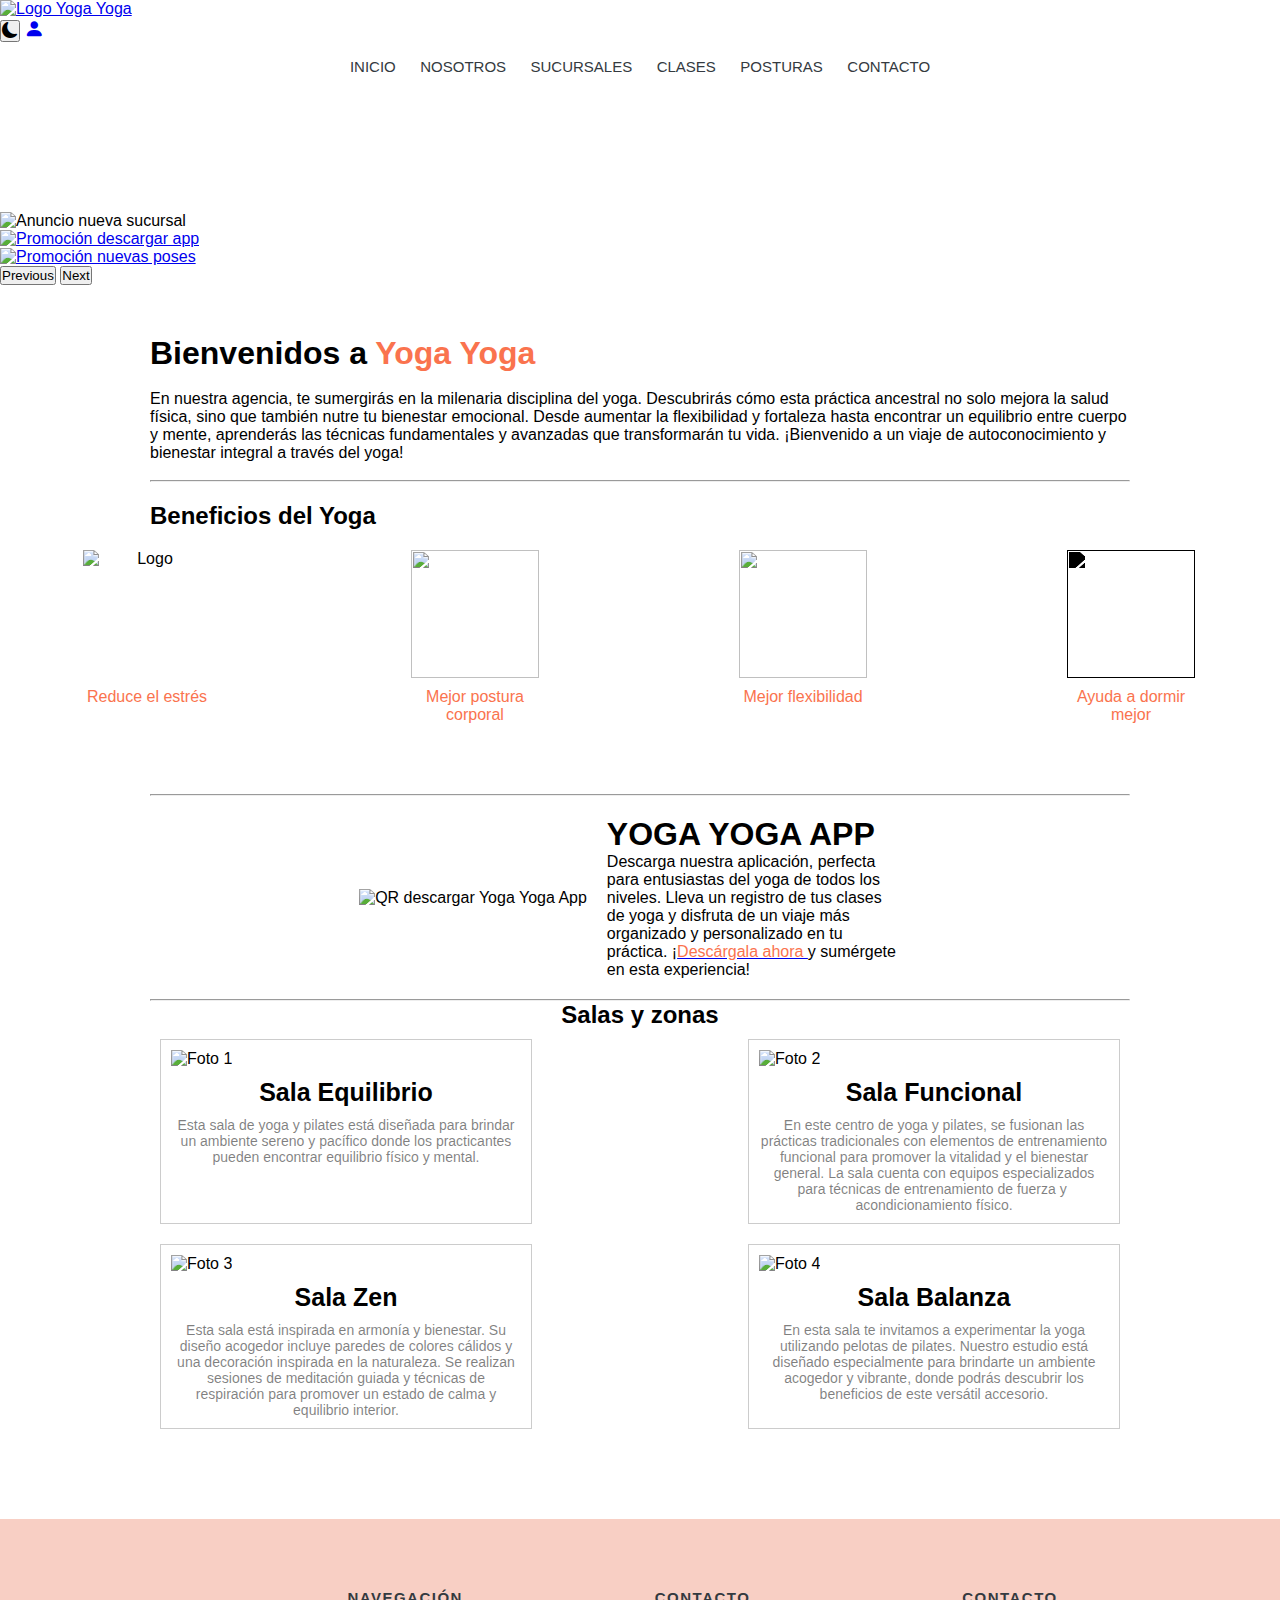
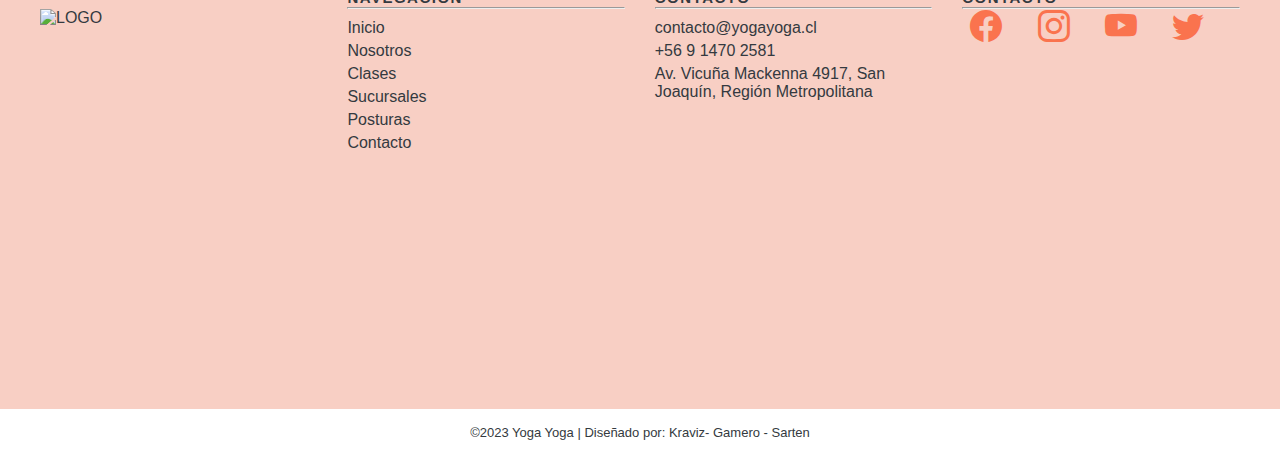
==== index.html @ 7505883b "link en texto naranja" ====
<!DOCTYPE html>
<html lang="es">

<head>
    <meta charset="UTF-8">
    <meta name="viewport" content="width=device-width, initial-scale=1.0">

    <link href="https://cdn.jsdelivr.net/npm/bootstrap@5.3.0-alpha3/dist/css/bootstrap.min.css" rel="stylesheet"
        integrity="sha384-KK94CHFLLe+nY2dmCWGMq91rCGa5gtU4mk92HdvYe+M/SXH301p5ILy+dN9+nJOZ" crossorigin="anonymous">
    <link rel="stylesheet" href="https://cdn.jsdelivr.net/npm/bootstrap-icons@1.10.5/font/bootstrap-icons.css">

    <link rel="stylesheet" href="assets/css/main.css">
    <link rel="stylesheet" href="assets/css/home.css">

    <link rel="icon" href="assets/imgs/yogayoga/LOGOMIN.svg">
    <title>Inicio</title>
</head>

<body>
    <div id="superior" class="fixed-top bg-light">
        <header>
            <div class="container">
                <div class="row text-center mt-2 mb-2 d-flex justify-content-center">
                    <div id="orden" class="col-md-4 p-2">
                        <div class="d-flex justify-content-center">
                            <span id="horaFecha"></span>

                        </div>
                    </div>
                    <div class="col-sm-4">
                        <div class="container">
                            <a class="navbar-brand" href="index.html">
                                <img id="logo" src="assets/imgs/yogayoga/LOGO2.svg" alt="Logo Yoga Yoga">
                            </a>
                        </div>
                    </div>
                    <div id="orden2" class="col-sm-4 btn-header">
                        <button id="theme-toggle" class="btn"><i class="bi bi-moon-fill"></i></button>
                        <a id="login-btn" class="btn" href="login.html"><i class="bi bi-person-fill"></i></a>

                    </div>
                </div>
            </div>
            <container class="nav">
                <input type="checkbox" id="check">
                <label for="check" class="mostrar-menu">
                    &#8801
                </label>
                <nav class="menu">
                    <a href="index.html">Inicio</a>
                    <a href="nosotros.html">Nosotros</a>

                    <a href="sucursales.html">Sucursales</a>
                    <a href="clases.html">Clases</a>
                    <a href="posturas.html">Posturas</a>
                    <a href="contacto.html">Contacto</a>
                    <label for="check" class="esconder-menu">
                        &#215
                    </label>
                </nav>
            </container>
        </header>
    </div>
    </div>

    <main>
        <!-- CARRUSEL -->
        <div id="carouselExampleControls" class="carousel slide" data-bs-ride="carousel">
            <div class="carousel-inner">
                <div class="carousel-item active" data-bs-interval="5000">
                    <img src="assets/imgs/carusel/carNuevaSuc.jpg" class="d-block w-100" alt="Anuncio nueva sucursal">
                </div>
                <div class="carousel-item" data-bs-interval="5000">
                    <a href="#descargar-app"><img src="assets/imgs/carusel/carApp.jpg" class="d-block w-100"
                            alt="Promoción descargar app"></a>
                </div>
                <div class="carousel-item" data-bs-interval="5000">
                    <a href="poses.html"><img src="assets/imgs/carusel/carPoses.jpg" class="d-block w-100"
                            alt="Promoción nuevas poses"></a>
                </div>
            </div>
            <button class="carousel-control-prev" type="button" data-bs-target="#carouselExampleControls"
                data-bs-slide="prev">
                <span class="carousel-control-prev-icon" aria-hidden="true"></span>
                <span class="visually-hidden">Previous</span>
            </button>
            <button class="carousel-control-next" type="button" data-bs-target="#carouselExampleControls"
                data-bs-slide="next">
                <span class="carousel-control-next-icon" aria-hidden="true"></span>
                <span class="visually-hidden">Next</span>
            </button>
        </div>
        <div class="contenido-index">
            <div class="bienvenidos">
                <h1 class="pt-3 fs-2 border-top text-center"> Bienvenidos a <span> Yoga Yoga</span></h1>
                <div class="presentacion">
                    <div class="row">
                        <div class="col-sm-3">
                            <img src="assets/imgs/clases/yoga2.jpeg" alt="">
                        </div>
                        <div class="col-sm-6">
                            <p class="p-3 fs-5 text-center">En nuestra agencia, te sumergirás en la milenaria disciplina
                                del yoga. Descubrirás cómo esta práctica ancestral no solo mejora la salud física, sino
                                que también nutre tu bienestar emocional. Desde aumentar la flexibilidad y fortaleza
                                hasta encontrar un equilibrio entre cuerpo y mente, aprenderás las técnicas
                                fundamentales y avanzadas que transformarán tu vida. ¡Bienvenido a un viaje de
                                autoconocimiento y bienestar integral a través del yoga!</p>
                        </div>
                        <div class="col-sm-3">
                            <img src="assets/imgs/clases/zen2.jpeg" alt="">
                        </div>
                    </div>
                </div>
            </div>

            <hr>
            <h2 class="text-center benf">Beneficios del Yoga</h2>
            <div class="logo-container">
                <div class="logo-1">
                    <img class="logo-icon" src="assets/imgs/icons/estres.png" alt="Logo">
                    <span class="logo-text">Reduce el estrés</span>
                </div>
                <div class="logo-1">

                    <img class="logo-icon2" src="assets/imgs/icons/postura.png" alt="">
                    <span class="logo-text">Mejor postura corporal</span>
                </div>
                <div class="logo-1">
                    <img class="logo-icon3" src="assets/imgs/icons/flexx.png" alt="">
                    <span class="logo-text">Mejor flexibilidad </span>
                </div>
                <div class="logo-1">
                    <img class="logo-icon4" src="assets/imgs/icons/zzz.png" alt="">
                    <span class="logo-text">Ayuda a dormir mejor</span>
                </div>

                <hr>
            </div>

            <section id="descargar-app">
                <hr>
                <div class="container-QR">


                    <img src="assets/imgs/YOGA_YOGA_APP (1).png" alt="QR descargar Yoga Yoga App" class="img-qr">


                    <div class="texto">
                        <h1 class="pt-3 fs-2 
                         text-center">YOGA YOGA APP</h1>
                        <p class="p-3 fs-5 text-center">Descarga nuestra aplicación, perfecta para entusiastas del yoga
                            de todos los niveles. Lleva
                            un registro de tus clases de yoga y disfruta de un viaje más organizado y personalizado en
                            tu práctica. ¡<a
                                href="https://drive.google.com/file/d/1MBp84h89lg0QvyThNVQS2iaga14DxW7P/view?usp=sharing"><span>Descárgala
                                    ahora </span> </a> y sumérgete en esta
                            experiencia!
                        </p>
                    </div>
                </div>
            </section>
            <section>
                <hr>
                <h2 class="salas">Salas y zonas </h2>
                <div class="container-cards">

                    <div class="card">
                        <img src="assets/imgs/salas/sala1.jpeg" alt="Foto 1">
                        <h2>Sala Equilibrio</h2>
                        <p>Esta sala de yoga y pilates está diseñada para
                            brindar un
                            ambiente
                            sereno y pacífico
                            donde los practicantes pueden encontrar equilibrio físico y
                            mental.</p>
                    </div>

                    <div class="card">
                        <img src="assets/imgs/salas/sala2.jpeg" alt="Foto 2">
                        <h2>Sala Funcional</h2>
                        <p> En este centro de yoga y pilates, se fusionan las
                            prácticas
                            tradicionales con
                            elementos de entrenamiento funcional para promover la vitalidad
                            y el bienestar
                            general. La sala cuenta con equipos especializados para técnicas
                            de
                            entrenamiento de fuerza y ​​acondicionamiento físico.</p>
                    </div>

                    <div class="card">
                        <img src="assets/imgs/salas/sala3.jpeg" alt="Foto 3">
                        <h2>Sala Zen</h2>
                        <p>Esta sala está inspirada en armonía y
                            bienestar. Su
                            diseño
                            acogedor incluye
                            paredes
                            de colores cálidos y una decoración inspirada en la
                            naturaleza. Se realizan
                            sesiones
                            de
                            meditación guiada y técnicas de respiración para
                            promover un estado de calma
                            y
                            equilibrio interior. </p>
                    </div>

                    <div class="card">
                        <img src="assets/imgs/salas/sala4.jpeg" alt="Foto 4">
                        <h2>Sala Balanza</h2>
                        <p>En esta sala te invitamos a experimentar la
                            yoga
                            utilizando
                            pelotas de
                            pilates.
                            Nuestro estudio está diseñado especialmente para
                            brindarte un ambiente
                            acogedor y
                            vibrante, donde podrás descubrir los beneficios de este
                            versátil accesorio.</p>
                    </div>
                </div>
            </section>
        </div>

    </main>

    <!-- FOOTER -->
    <div class="pg-footer">
        <footer class="footer">
            <div class="footer-content">
                <div class="footer-content-column">
                    <div class="footer-logo">
                        <a class="footer-logo-link" href="index.html">
                            <img id="footer-logo" class="img-fluid" src="assets/imgs/yogayoga/LOGO2.svg" alt="LOGO">
                        </a>
                    </div>
                </div>
                <div class="footer-content-column">
                    <div class="footer-menu">
                        <h2 class="footer-menu-name"> Navegación</h2>
                        <hr>
                        <ul id="menu-company" class="footer-menu-list">
                            <li class="menu-item menu-item-type-post_type menu-item-object-page">
                                <a href="index.html">Inicio</a>
                            </li>
                            <li class="menu-item menu-item-type-taxonomy menu-item-object-category">
                                <a href="nosotros.html">Nosotros</a>
                            </li>
                            <li class="menu-item menu-item-type-post_type menu-item-object-page">
                                <a href="yoga.html">Clases</a>
                            </li>
                            <li class="menu-item menu-item-tupe-post_type menu-item-object-page">
                                <a href="sucursales.html">Sucursales</a>
                            </li>
                            <li class="menu-item menu-item-type-post_type menu-item-object-page">
                                <a href="posturas.html">Posturas</a>
                            </li>
                            <li class="menu-item menu-item-type-post_type menu-item-object-page">
                                <a href="contacto.html">Contacto</a>
                            </li>
                        </ul>
                    </div>
                </div>
                <div class="footer-content-column">
                    <div class="footer-menu">
                        <h2 class="footer-menu-name"> Contacto</h2>
                        <hr>
                        <ul id="menu-quick-links" class="footer-menu-list">
                            <li class="menu-item menu-item-type-custom menu-item-object-custom">
                                <a href="mailto:contacto@yogayoga.cl">contacto@yogayoga.cl</a>
                            </li>
                            <li class="menu-item menu-item-type-custom menu-item-object-custom">
                                <a href="tel:+56914702581">+56 9 1470 2581</a>
                            </li>
                            <li class="menu-item menu-item-type-post_type menu-item-object-page">
                                <a href="contacto.html">Av. Vicuña Mackenna 4917, San Joaquín, Región
                                    Metropolitana</a>
                            </li>

                        </ul>
                    </div>
                </div>
                <div class="footer-content-column">
                    <div class="footer-menu">
                        <h2 class="footer-menu-name"> Contacto</h2>
                        <hr>
                        <a href="https://www.facebook.com" target="_blank"><i class="bi bi-facebook rrss"></i></a>
                        <a href="https://www.instagram.com" target="_blank"><i class="bi bi-instagram rrss"></i></a>
                        <a href="https://youtube.com" target="_blank"><i class="bi bi-youtube rrss"></i></a>
                        <a href="https://twitter.com" target="_blank"><i class="bi bi-twitter rrss"></i></a>
                    </div>
                </div>
            </div>
            <div class="footer-copyright">
                <div class="footer-copyright-wrapper">
                    <p class="footer-copyright-text">
                        ©2023 Yoga Yoga | Diseñado por: Kraviz- Gamero - Sarten
                    </p>
                </div>
            </div>
        </footer>
    </div>

    <script src="assets/js/main.js"></script>
    <script src="https://code.jquery.com/jquery-3.6.0.min.js"></script>
    <script src="https://cdn.jsdelivr.net/npm/bootstrap@5.3.0-alpha3/dist/js/bootstrap.bundle.min.js"
        integrity="sha384-ENjdO4Dr2bkBIFxQpeoTz1HIcje39Wm4jDKdf19U8gI4ddQ3GYNS7NTKfAdVQSZe"
        crossorigin="anonymous"></script>
</body>

</html>
---- assets/css/main.css ----
:root {
    --color-primary: #fa734e;
    --color-primary-light: #f8cfc4;
    --color-dark: #343a40;
}

* {
    margin: 0;
    padding: 0;
    font-family: Verdana, Geneva, Tahoma, sans-serif;
}

main {
    margin-top: 120px;
}

.container-QR {
    display: flex;
    justify-content: center;
    align-items: center;
}

.img-qr {
    max-width: 500px;
    height: auto;
}

.qr {
    display: flex;
    flex-direction: column;
    justify-content: center;
    align-items: center;
}

.qr h1 {
    margin-bottom: 0px;
    color: #fa734e;
}

.qr img {
    margin-top: 0px;
}

.texto {
    padding: 20px;
    max-width: 30%;
}



.nosotros-informacion {
    display: flex;
    flex-direction: column;
    justify-content: center;
    align-items: center;
}

.texto-nosotros {
    max-width: 80%;
}

/* Estilos opcionales para dar formato */


/* HEADER */
#superior {
    max-height: 220px;
}

.clima #temperatura-valor {
    font-size: 1rem;
}

.clima #ubicacion {
    font-size: 1rem;
}

.clima span {
    margin-top: 5px;
    margin-right: 20px;
}

#logo {
    height: 50px;
    width: auto;
}

#theme-toggle {
    font-size: 1rem;
}


#login-btn {
    font-size: 20px;
}

#cart-btn {
    font-size: 20p x;
}

.container-cards {
    margin-bottom: 5rem;
}


/* NAV */
.nav {
    height: 50px;
    padding: 0 50px;
    display: flex;
    justify-content: center;
    align-items: center;
}

.menu a {
    color: var(--color-dark);
    text-transform: uppercase;
    text-decoration: none;
    padding: 0 10px;
    transition: 0.4s;
    font-size: 15px;
}

.mostrar-menu,
.esconder-menu {
    font-size: 30px;
    cursor: pointer;
    display: none;
    transition: 0.4s;
    color: var(--color-dark);
    align-items: end;
}

.mostrar-menu {
    order: 1;
}

.menu a:hover,
.mostrar-menu:hover,
.esconder-menu:hover {
    color: var(--color-primary);
}

#check {
    display: none;
}


/* FOOTER */
.footer a {
    text-decoration: none;
}

.footer a:hover {
    color: var(--color-primary);
}

.footer {
    background-color: var(--color-primary-light);
    color: var(--color-dark);
}

.footer-content {
    margin-left: auto;
    margin-right: auto;
    max-width: 1230px;
    padding: 40px 15px 450px;
    position: relative;
}

.footer-content-column {
    box-sizing: border-box;
    float: left;
    padding-left: 15px;
    padding-right: 15px;
    width: 100%;
    color: var(--color-dark);
}

.footer-content-column ul li a {
    color: var(--color-dark);
    text-decoration: none;
}

#footer-logo {
    margin-top: 50px;
    width: 250px;
}

.footer-menu {
    margin-top: 30px;
}

.footer-menu-name {
    color: var(--color-dark);
    font-size: 15px;
    font-weight: 900;
    letter-spacing: .1em;
    line-height: 18px;
    margin-bottom: 0;
    margin-top: 0;
    text-transform: uppercase;
}

.footer-menu-list {
    list-style: none;
    margin-bottom: 0;
    margin-top: 10px;
    padding-left: 0;
}

.footer-menu-list li {
    margin-top: 5px;
}

.footer-menu-list li:hover {
    color: var(--color-primary);
}

.rrss {
    color: var(--color-primary);
    font-size: 2rem;
    padding: 8px;
}

.footer-copyright {
    background-color: white;
    padding: 15px 30px;
    text-align: center;
}

.footer-copyright-wrapper {
    margin-left: auto;
    margin-right: auto;
    max-width: 1200px;
}

.footer-copyright-text {
    color: var(--color-dark);
    font-size: 13px;
    font-weight: 400;
    line-height: 18px;
    margin-bottom: 0;
    margin-top: 0;
}

.footer-copyright-link {
    color: #fff;
    text-decoration: none;
}

footer {
    background-color: #f8cfc4;
}



footer i {
    font-size: 1.5rem;
    color: #fa734e;
    margin-right: 15px;
}


footer a {
    text-decoration: none;
    color: #343a40;
}

footer a:hover {
    color: #fa734e;
}

#copy {
    background-color: white;
    color: #343a40;
    width: 100%;
}


/* DARK THEME */
body.dark-mode {
    background-color: var(--color-dark);
    color: #fff;
}


body.dark-mode .btn-header {
    filter: invert(100%) sepia(100%) saturate(0) hue-rotate(108deg);
}


body.dark-mode .menu a {
    color: #fff
}

body.dark-mode .menu a:hover {
    color: var(--color-primary);
}

body.dark-mode #horaFecha {
    color: #fff;
}

body.dark-mode .mostrar-menu {
    filter: invert(100%) sepia(100%) saturate(0) hue-rotate(108deg);
}


body.dark-mode .footer-copyright {
    background-color: var(--color-dark);
}

body.dark-mode .footer-copyright-text {
    color: rgb(147, 147, 147);

}


/* RESPONSIVE */
@media(max-width:781px) {
    .nav {
        margin-bottom: 200px;
    }

    .mostrar-menu,
    .esconder-menu {
        display: block;
    }

    .menu {
        position: fixed;
        width: 100%;
        height: 100vh;
        background-color: var(--color-primary-light);
        right: -100%;
        top: 0;
        text-align: center;
        padding: 100px 0px;
        z-index: 100;
        transition: 0.8s;
    }

    body.dark-mode .menu a {
        color: #343a40;
    }

    .menu a {
        display: block;
        padding: 20px;
        color: #343a40;
    }

    .esconder-menu {
        position: absolute;
        top: 40px;
        right: 20px;
    }

    #check:checked~.menu {
        right: 0;

    }


}

@media(max-width:320px) {}

@media (min-width:320px) and (max-width:479px) {
    .footer-content {
        margin-left: auto;
        margin-right: auto;
        max-width: 1230px;
        padding: 40px 15px 1050px;
        position: relative;
    }
}

@media (min-width:480px) and (max-width:599px) {
    .footer-content {
        margin-left: auto;
        margin-right: auto;
        max-width: 1230px;
        padding: 40px 15px 1050px;
        position: relative;
    }
}

@media (min-width:600px) and (max-width: 800px) {
    .footer-content {
        margin-left: auto;
        margin-right: auto;
        max-width: 1230px;
        padding: 40px 15px 1050px;
        position: relative;
    }
}


@media (min-width: 760px) {

    .footer-content {
        margin-left: auto;
        margin-right: auto;
        max-width: 1230px;
        padding: 40px 15px 450px;
        position: relative;
    }

    .footer-wave-svg {
        height: 50px;
    }

    .footer-content-column {
        width: 24.99%;
    }
}


:root {
    --color-primary: #fa734e;
    --color-primary-light: #f8cfc4;
    --color-dark: #343a40;
}

main {
    margin-top: 120px;
}

.contenido-index {
    margin-left: 150px;
    margin-right: 150px;

}

.presentacion {
    display: flex;

}

.bienvenidos {
    padding-top: 50px;
}

.benf {
    padding-top: 20px;
}

.logo-container {
    display: flex;
    justify-content: center;
    max-width: 100%;
    height: auto;
}

.logo-icon {
    width: 100px;
}

.logo-icon2 {
    width: 100px;
}

.logo-icon3 {
    width: 80px;
}

.logo-icon4 {
    width: 80px;
}

.logo-container {
    display: flex;

    /* Asegura que los elementos estén uno debajo del otro */
}

.logo-1 {
    display: flex;
    flex-direction: column;
    align-items: center;
    /* Centra horizontalmente los elementos */
    text-align: center;
    /* Alinea el texto al centro */
    margin-bottom: 20px;
    margin-top: 10px;
    margin-left: 100px;
    margin-right: 100px;

    /* Espacio entre cada logo y texto */
}

.logo-icon4 {

    filter: brightness(0);
    /* Convierte la imagen a completamente negra */
}

.logo-icon,
.logo-icon2,
.logo-icon3,
.logo-icon4 {
    width: 8rem;
    /* Ajusta el ancho de las imágenes según tu diseño */
    height: 8rem;
    /* Ajusta la altura de las imágenes según tu diseño */
    /* Añade cualquier otro estilo necesario para las imágenes */
}

.logo-text {
    margin-top: 10px;

    /* Espacio entre la imagen y el texto */
    /* Otros estilos para el texto */
}




.contenido-index span {
    color: var(--color-primary);
}

.presentacion img {
    border-radius: 100%;
    width: 100%;

}

.logo-container {
    padding-top: 10px;
    padding-bottom: 50px;
}

.salas {
    text-align: center;
}

.card {
    display: inline-block;
    width: 350px;
    /* Ancho aumentado de las tarjetas */
    border: 1px solid #ccc;
    margin: 10px;
    /* Espacio exterior de las tarjetas */
    padding: 10px;
    transition: 0.4s;
}

.card img {
    width: 100%;
    /* Imágenes ocupan el 100% del ancho de las tarjetas */
    height: auto;
}

.card h2 {
    font-size: 25px;
    margin: 10px 0;
    text-align: center;
}

.card p {
    font-size: 14px;
    color: rgba(0, 0, 0, 0.5);
    text-align: center;
}

.card:hover {
    transform: scale(1.03);
    transition: 0.5s;
    box-shadow: 0 2px 4px rgba(0, 0, 0, 0.2);
}

/* Agregar espacio entre las tarjetas */
.container-cards {
    display: flex;
    justify-content: space-between;
    flex-wrap: wrap;
    /* Permite que las tarjetas se envuelvan a una nueva línea si no caben todas en una sola fila */
}



.responsive-img {
    max-width: 100%;
    height: auto;
}


/* OSCURO */
body.dark-mode .card {
    background-color: var(--color-dark);
}

body.dark-mode .card h2 {
    color: white;

}

body.dark-mode .card p {
    color: rgba(239, 239, 239, 0.5);
}

body.dark-mode .logo-icon {
    filter: invert(100%) sepia(100%) saturate(0) hue-rotate(108deg);
}

body.dark-mode .logo-icon2 {
    filter: invert(100%) sepia(100%) saturate(0) hue-rotate(108deg);
}

body.dark-mode .logo-icon3 {
    filter: invert(100%) sepia(100%) saturate(0) hue-rotate(108deg);
}

body.dark-mode .logo-icon4 {

    filter: brightness(100);
    /* Convierte la imagen a completamente negra */
}

body.dark-mode i:hover {
    color: #bbbbbb;
}


@media(max-width:781px) {
    body {
        margin-top: 220px;
        margin-left: -100px;
        margin-right: -100px;
    }
}
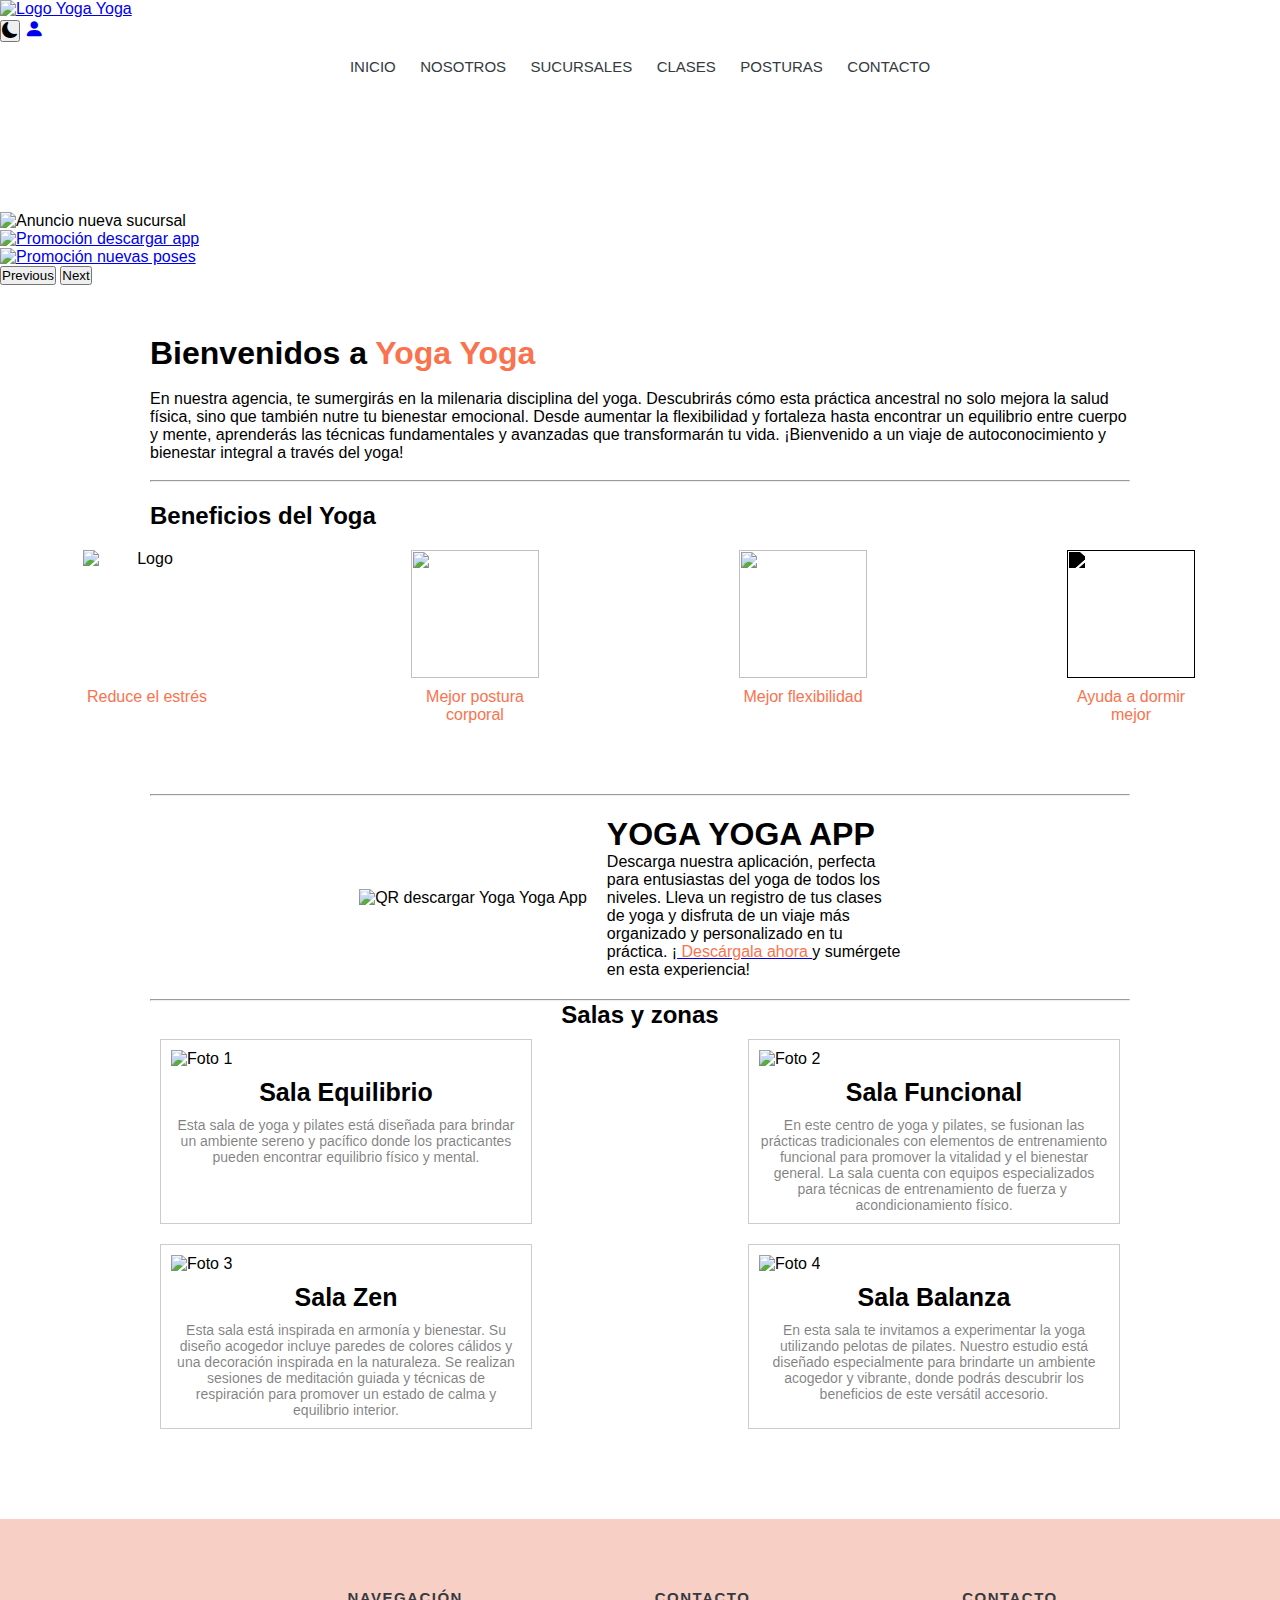
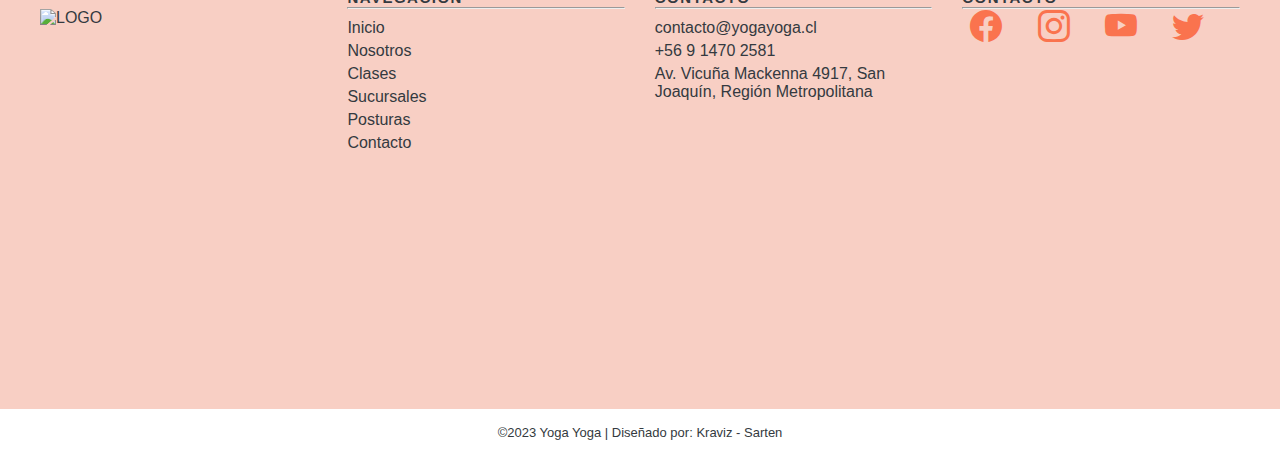
==== commit 4c4270ad: "gamero fuera" ====
--- a/index.html
+++ b/index.html
@@ -151,8 +151,9 @@
                         <p class="p-3 fs-5 text-center">Descarga nuestra aplicación, perfecta para entusiastas del yoga
                             de todos los niveles. Lleva
                             un registro de tus clases de yoga y disfruta de un viaje más organizado y personalizado en
-                            tu práctica. ¡<a
-                                href="https://drive.google.com/file/d/1MBp84h89lg0QvyThNVQS2iaga14DxW7P/view?usp=sharing"><span>Descárgala
+                            tu práctica. ¡<a id="link"
+                                href="https://drive.google.com/file/d/1MBp84h89lg0QvyThNVQS2iaga14DxW7P/view?usp=sharing"
+                                target="_blank"><span> Descárgala
                                     ahora </span> </a> y sumérgete en esta
                             experiencia!
                         </p>
@@ -296,7 +297,7 @@
             <div class="footer-copyright">
                 <div class="footer-copyright-wrapper">
                     <p class="footer-copyright-text">
-                        ©2023 Yoga Yoga | Diseñado por: Kraviz- Gamero - Sarten
+                        ©2023 Yoga Yoga | Diseñado por: Kraviz - Sarten
                     </p>
                 </div>
             </div>
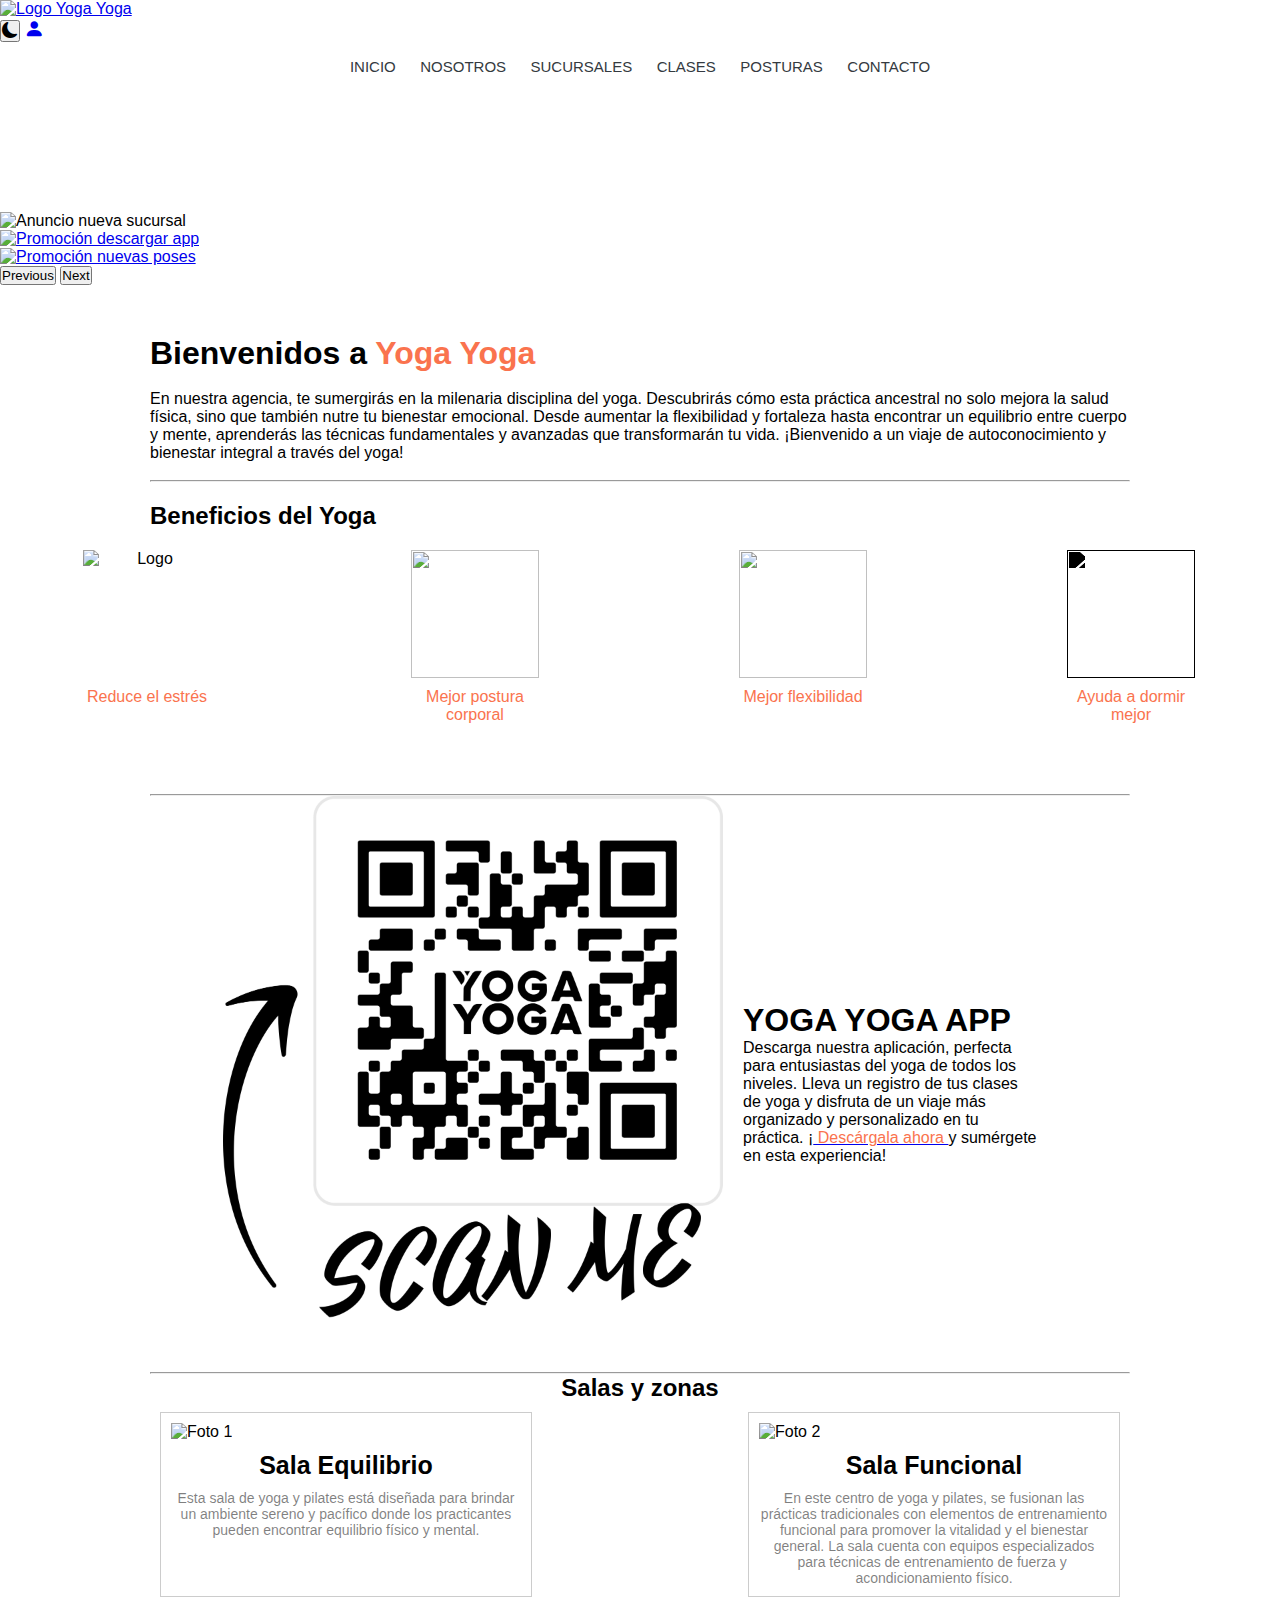
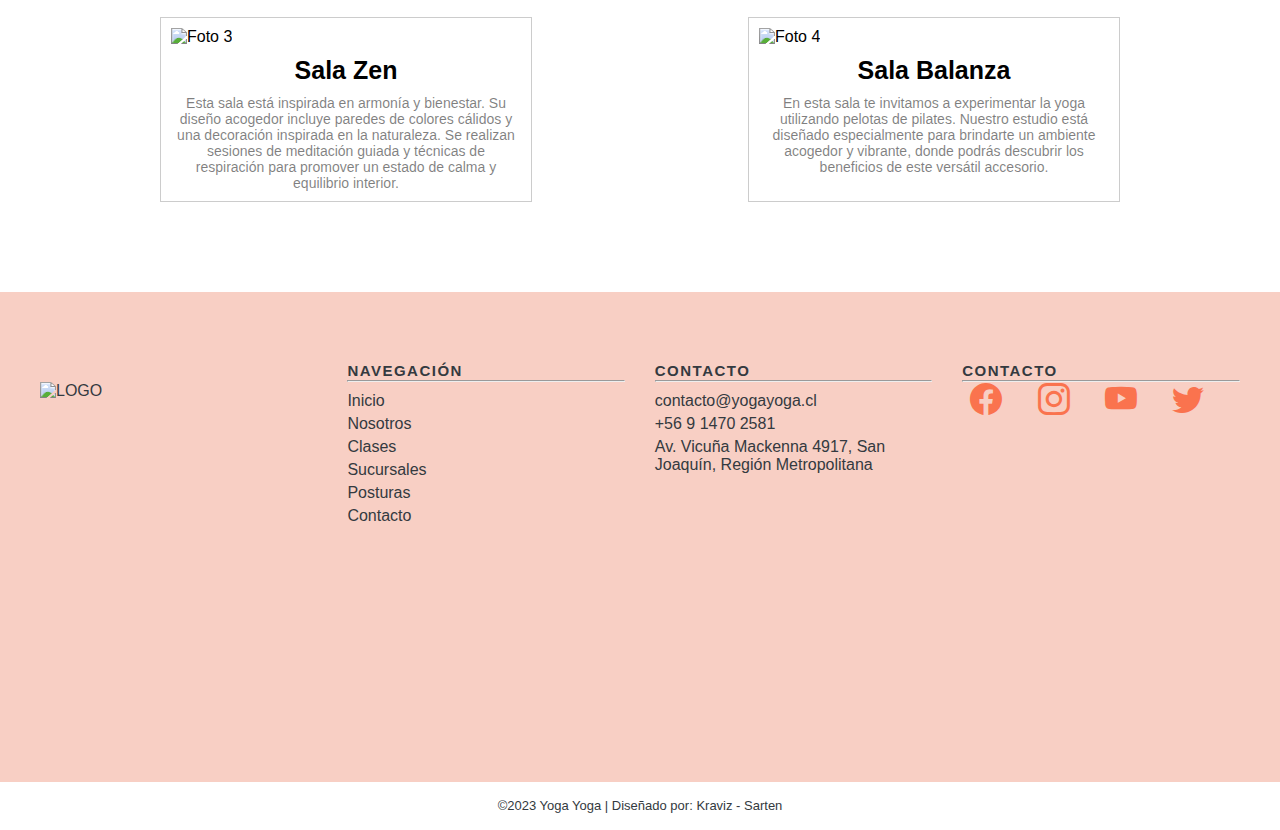
==== commit 03f34bce: "actualizar qr" ====
--- a/index.html
+++ b/index.html
@@ -75,7 +75,7 @@
                             alt="Promoción descargar app"></a>
                 </div>
                 <div class="carousel-item" data-bs-interval="5000">
-                    <a href="poses.html"><img src="assets/imgs/carusel/carPoses.jpg" class="d-block w-100"
+                    <a href="#"><img src="assets/imgs/carusel/carPoses.jpg" class="d-block w-100"
                             alt="Promoción nuevas poses"></a>
                 </div>
             </div>
@@ -142,7 +142,7 @@
                 <div class="container-QR">
 
 
-                    <img src="assets/imgs/YOGA_YOGA_APP (1).png" alt="QR descargar Yoga Yoga App" class="img-qr">
+                    <img src="assets/imgs/frame.png" alt="QR descargar Yoga Yoga App" class="img-qr">
 
 
                     <div class="texto">
@@ -152,7 +152,7 @@
                             de todos los niveles. Lleva
                             un registro de tus clases de yoga y disfruta de un viaje más organizado y personalizado en
                             tu práctica. ¡<a id="link"
-                                href="https://drive.google.com/file/d/1MBp84h89lg0QvyThNVQS2iaga14DxW7P/view?usp=sharing"
+                                href="https://drive.google.com/file/d/1eetX5HiJDJCwfLkd6j3tpH6qTwLPG0ZI/view?usp=drive_link"
                                 target="_blank"><span> Descárgala
                                     ahora </span> </a> y sumérgete en esta
                             experiencia!
